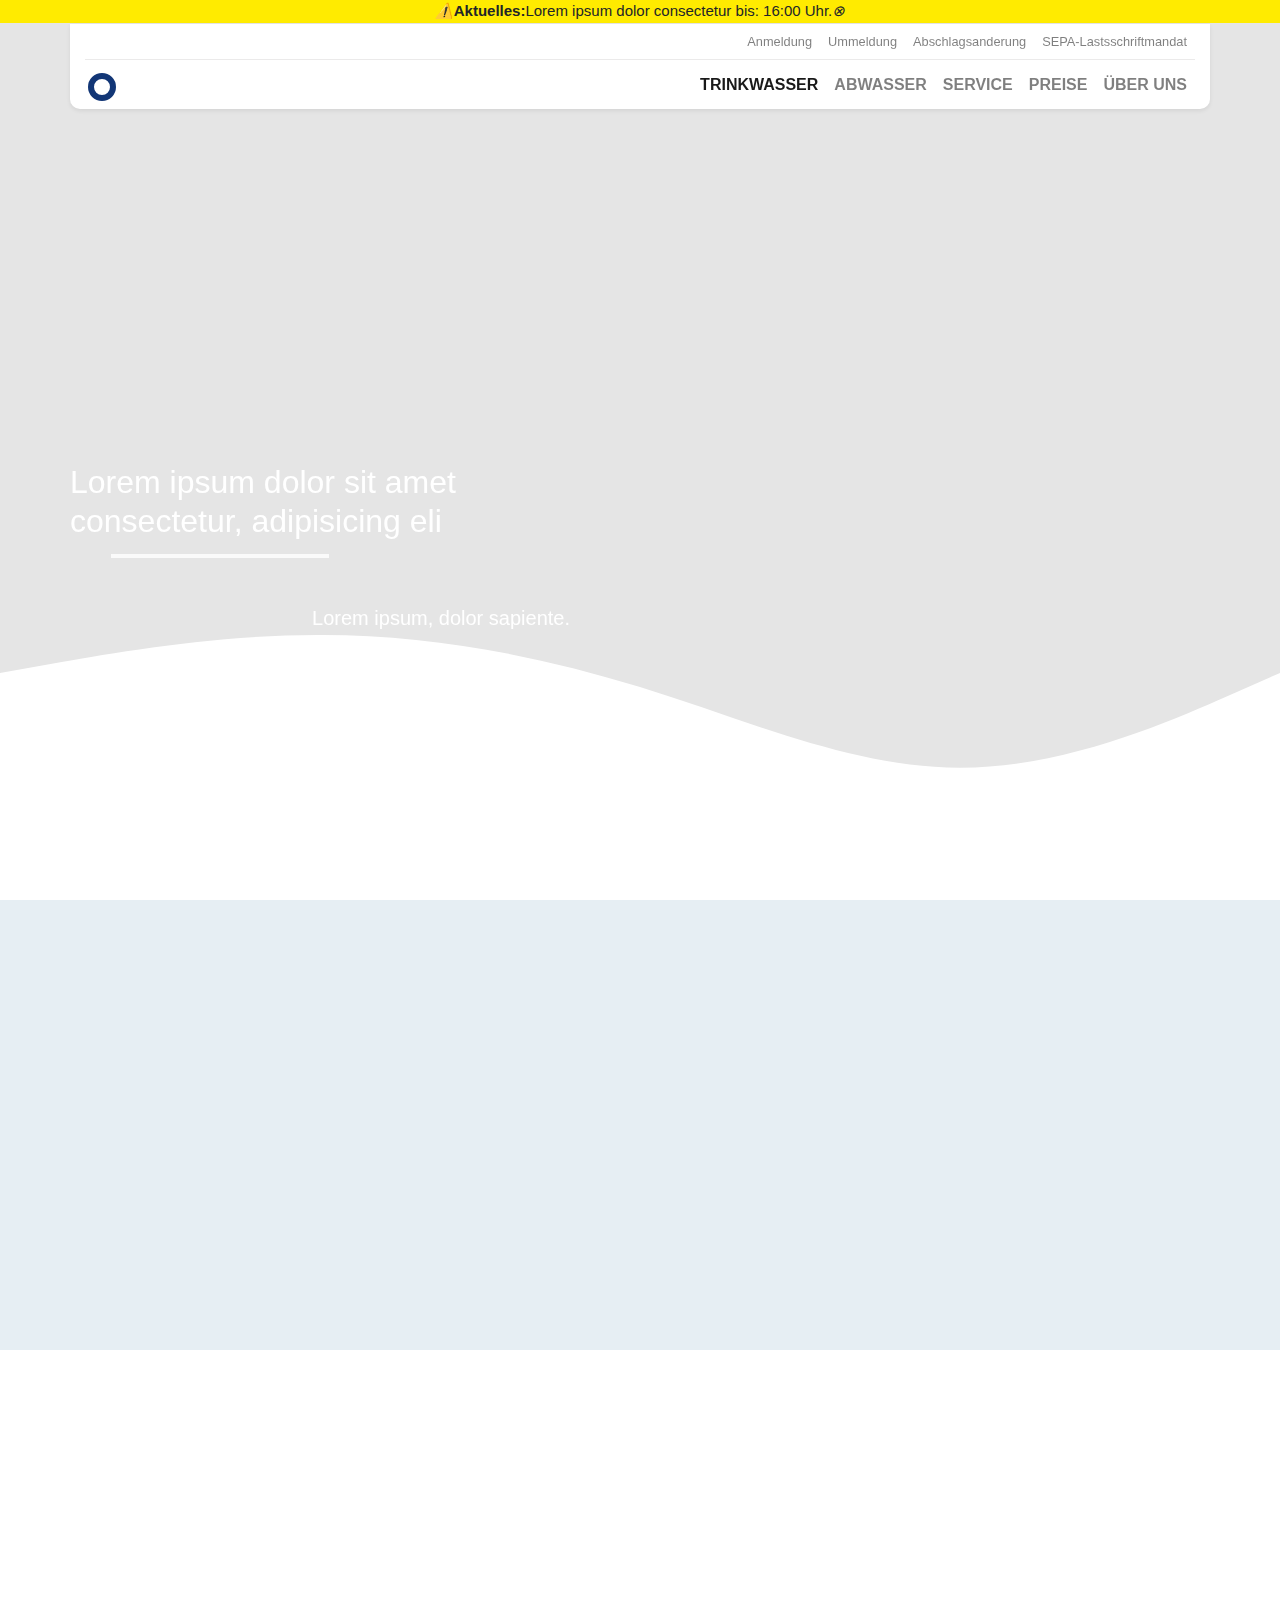
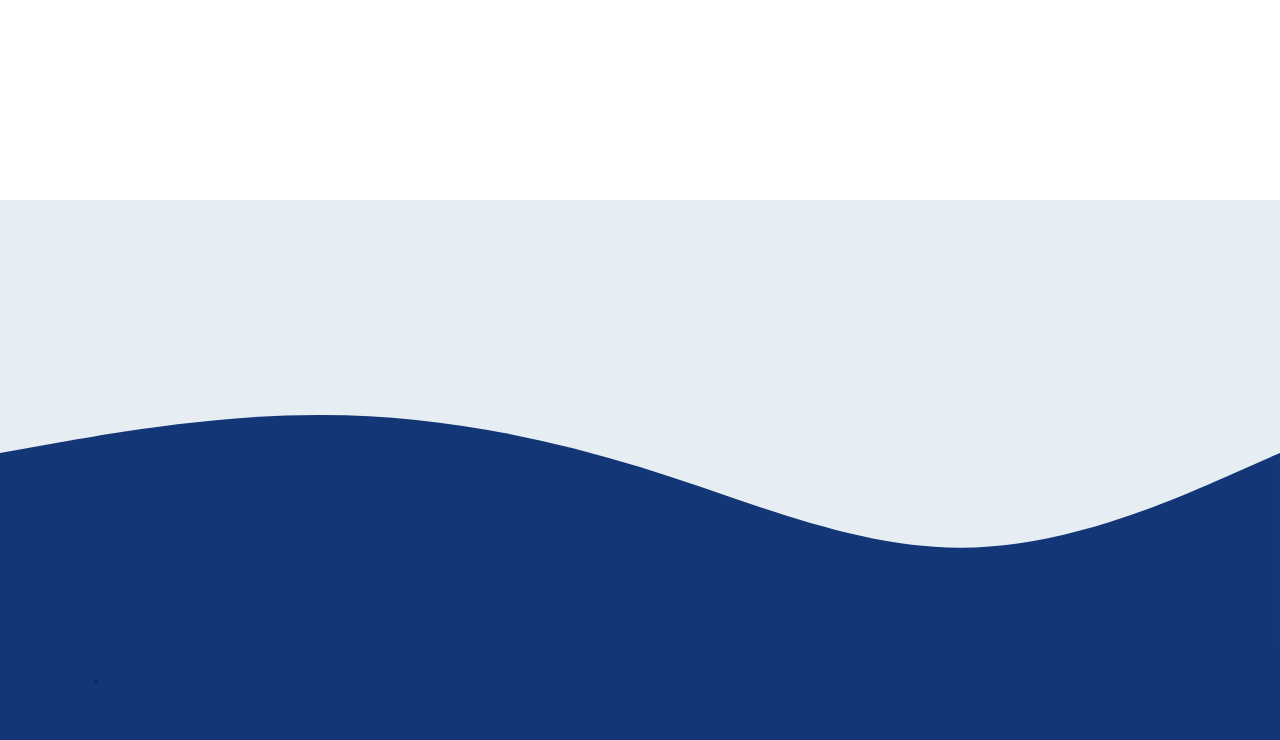
==== index.html @ b790bce5 "new" ====
<!DOCTYPE html>
<html lang="en">

<head>
    <meta charset="UTF-8">
    <meta name="viewport" content="width=device-width, initial-scale=1.0">
    <title>test</title>

    <!--bootstrap CDN-->
    <link rel="stylesheet" href="https://cdn.jsdelivr.net/npm/bootstrap@4.5.3/dist/css/bootstrap.min.css">


    <!--font- Awesome CDN-->
    <link rel="stylesheet" href="https://cdnjs.cloudflare.com/ajax/libs/font-awesome/5.15.2/css/all.min.css" />

    <!--Owl Carousel-->
    <link rel="stylesheet"
        href="https://cdnjs.cloudflare.com/ajax/libs/OwlCarousel2/2.3.4/assets/owl.carousel.min.css" />
    <link rel="stylesheet"
        href="https://cdnjs.cloudflare.com/ajax/libs/OwlCarousel2/2.3.4/assets/owl.theme.default.min.css" />
    <link rel="stylesheet" href="./assets/css/style.css">
</head>

<body>
    <div class="">
        <p class="warning"> <i>&#9888;</i> <b>Aktuelles:</b> Lorem ipsum dolor consectetur bis:
            16:00 Uhr. <i> &CircleTimes; </i></p>
    </div>
    <div class="container">
        <!--Header-->
        <header>
            <!--Navbar-->
            <div id="kutu" class="container navbar-expand-md shadow-sm fixed-top mt-4 ">
                <nav id="navbarim1" class="navbar navbar-light navbar-expand-md ">

                    <div class="collapse navbar-collapse" id="navbarNavAltMarkup">
                        <div id="navim" class="navbar-nav ml-auto">
                            <a class="nav-link navlink  " href="#">Anmeldung</a>
                            <a class="nav-link navlink " href="#">Ummeldung</a>
                            <a class="nav-link navlink " href="#">Abschlagsanderung</a>
                            <a class="nav-link navlink " href="#">SEPA-Lastsschriftmandat</a>
                        </div>
                    </div>
                </nav>
                <nav id="navbarim" class="navbar navbar-light navbar-expand-md">
                    <a class="navbar-brand" href="#"><button class="logom"></button></a>
                    <button class="navbar-toggler" type="button" data-toggle="collapse"
                        data-target="#navbarNavAltMarkup" aria-controls="navbarNavAltMarkup" aria-expanded="false"
                        aria-label="Toggle navigation">
                        <span class="navbar-toggler-icon"></span>
                    </button>
                    <div class="collapse navbar-collapse" id="navbarNavAltMarkup">
                        <div id="navim" class="navbar-nav ml-auto">
                            <a class="nav-link active" href="#">TRINKWASSER</a>
                            <a class="nav-link" href="#">ABWASSER</a>
                            <a class="nav-link" href="#">SERVICE</a>
                            <a class="nav-link" href="#">PREISE</a>
                            <a class="nav-link" href="#">ÜBER UNS</a>
                        </div>
                    </div>
                </nav>
            </div>
        </header>
        <!--Header end-->
        </section>
        <!--main home section end-->
    </div>
    <div class="banner">
        <svg class="waves" xmlns="http://www.w3.org/2000/svg" viewBox="0 0 1440 320">
            <path fill="#ffff" fill-opacity="1"
                d="M0,64L60,53.3C120,43,240,21,360,21.3C480,21,600,43,720,80C840,117,960,171,1080,170.7C1200,171,1320,117,1380,90.7L1440,64L1440,320L1380,320C1320,320,1200,320,1080,320C960,320,840,320,720,320C600,320,480,320,360,320C240,320,120,320,60,320L0,320Z">
            </path>
        </svg>
        <h2 class="titel1">Lorem ipsum dolor sit amet consectetur, adipisicing eli</h2>
        <div class="line"> </div>
        <h5 class="titel2">Lorem ipsum, dolor sapiente.</h5>
    </div>
    <div class="part2">

    </div>
    <div class="part3">

    </div>
    <div class="part2">
    
    </div>

    <div class="part4">
        <h3>Lorem ipsum dolor sit incidunt.</h3>
        
        <svg class="part4-waves" xmlns="http://www.w3.org/2000/svg" viewBox="0 0 1440 320">
            <path fill="#123676" fill-opacity="1"
                d="M0,64L60,53.3C120,43,240,21,360,21.3C480,21,600,43,720,80C840,117,960,171,1080,170.7C1200,171,1320,117,1380,90.7L1440,64L1440,320L1380,320C1320,320,1200,320,1080,320C960,320,840,320,720,320C600,320,480,320,360,320C240,320,120,320,60,320L0,320Z">
            </path>
        </svg>
    </div>







</body>

</html>

<!--script links -->
<!--Jquery-->
<script src="https://code.jquery.com/jquery-3.5.1.slim.min.js"></script>
<!--Bootstrap-->
<script src="https://cdn.jsdelivr.net/npm/bootstrap@4.5.3/dist/js/bootstrap.bundle.min.js"></script>
<!--Owl carusel-->
<script src="https://cdnjs.cloudflare.com/ajax/libs/OwlCarousel2/2.3.4/owl.carousel.min.js"></script>
---- assets/css/style.css ----
.warning {
	display: flex;
	justify-content: center;
	background-color: #ffeb00;
	min-width: 100%;
	margin: 0 0;
	font-size: 15px;
	position: fixed;
}

.logom {
	padding: 8px;
	border: 6px solid #123676;
	border-radius: 50%;
	background-color: white;
	margin: 3px 3px;
}

.nav-link {
	color: #123676;
	font-weight: 740;
	font-family: -apple-system, BlinkMacSystemFont, 'Segoe UI', Roboto, Oxygen, Ubuntu, Cantarell, 'Open Sans',
		'Helvetica Neue', sans-serif;
}

.navlink {
	color: #123676;
	font-weight: 400;
	font-size: 0.8em;
}

#navbarim {
	padding: 0 0;
	margin: 0 0;
}

#kutu {
	border-radius: 0 0 10px 10px;
	background-color: white;
}

#navbarim1 {
	padding: 0 0;
	margin: 0 0;
	border-bottom: 0.1px solid rgba(201, 197, 197, 0.365);
}

.banner {
	background: linear-gradient(rgba(0, 0, 0, 0.1), rgba(0, 0, 0, 0.1), rgba(0, 0, 0, 0.1)), url(../img/img.jpg);
	min-height: 100vh;
	background-size: cover;
	background-position: left;
	overflow: hidden;
	/* position: relative; */
}

.banner .waves {
	position: absolute;
	bottom: 0;
	left: 0;
	width: 100%;
}

.container .head {
	color: chartreuse;
	margin-bottom: ;
}

.container .head2 {
	color: chartreuse;
}

.part2 {
	background-color: #e6eef3;
	width: 100%;
	height: 50vh;
}
.part3 {
	background-color: white;
	width: 100%;
	height: 50vh;
}
.part4 {
	background-color: #123676;
	width: 100%;
    height: 10vh;
    position: relative;
}
.part4-waves {
	position: absolute;
	bottom: 60px;
	left: 0;
	width: 100%;
}
.titel1 {
	color: white;
	position: absolute;
	bottom: 40%;
	right: 50%;
	margin: 0 70px;
}

.line::before {
	content: "";
	display: block;
	width: 17%;
	height: 0.4%;
	background: rgb(250, 250, 250);
	position: absolute;
	left: 8.7%;
	bottom: 38%;
}

.titel2 {
	color: white;
	position: absolute;
	bottom: 30%;
	right: 50%;
	margin: 0 70px;
}

@media only screen and(max-width:580px) {
	.logom {
	}
}
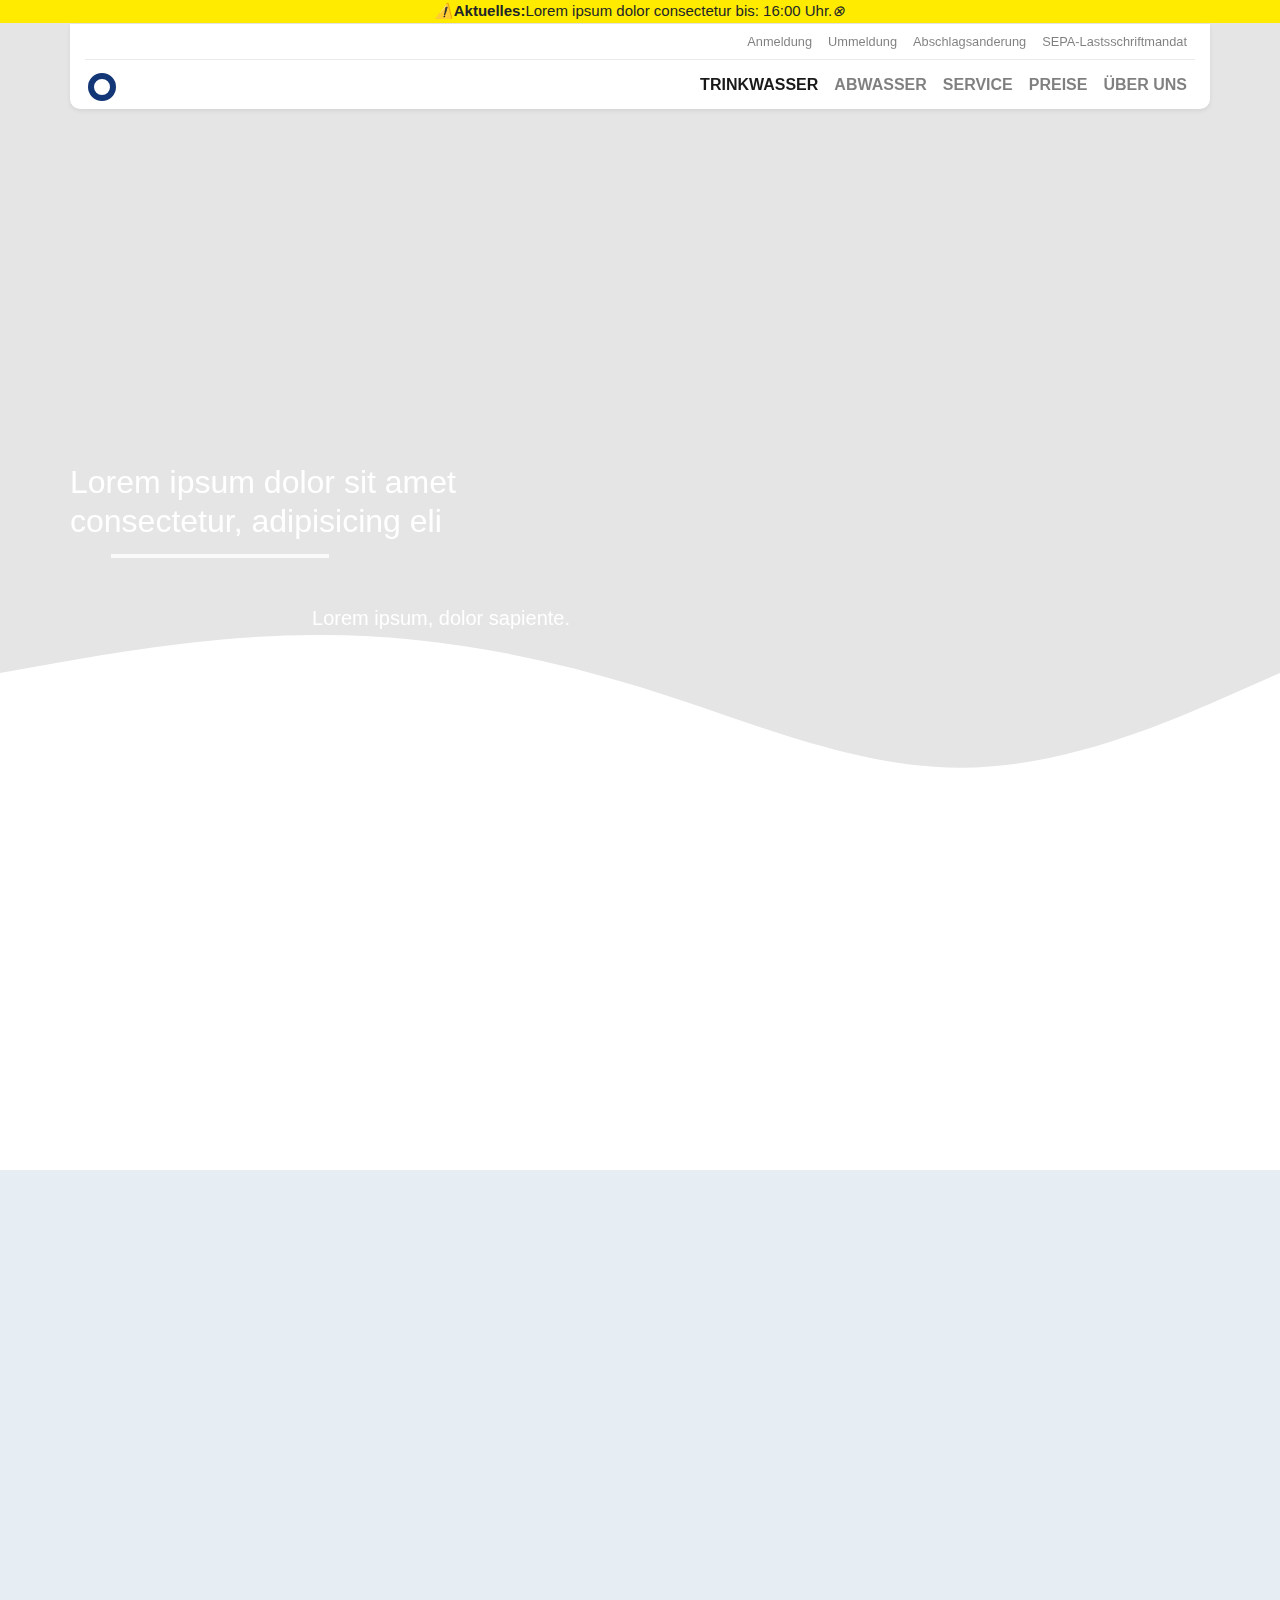
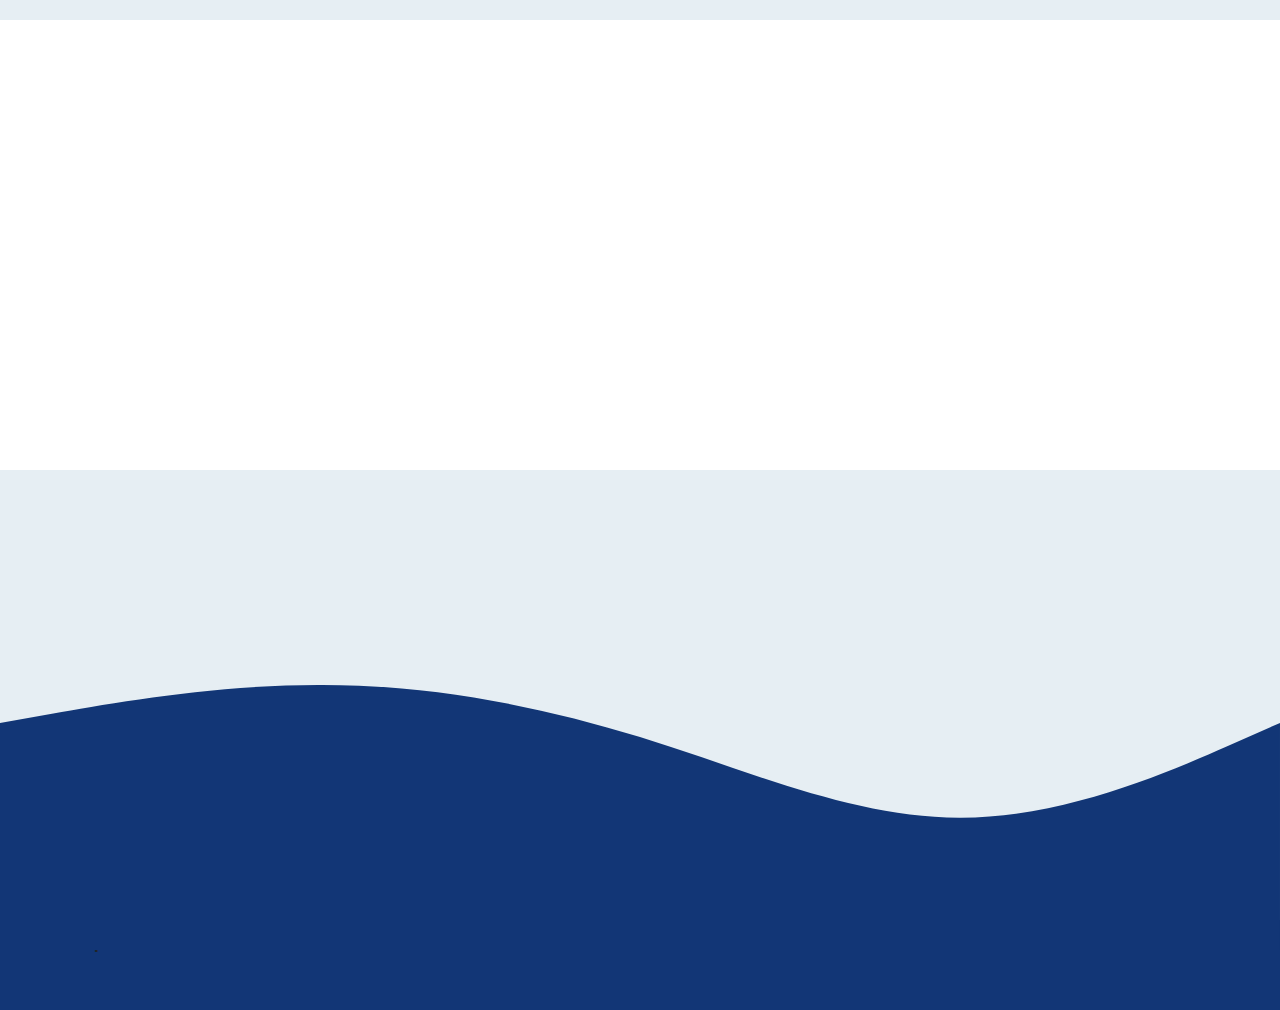
==== commit a8cea42d: "all" ====
--- a/index.html
+++ b/index.html
@@ -75,6 +75,10 @@
         <div class="line"> </div>
         <h5 class="titel2">Lorem ipsum, dolor sapiente.</h5>
     </div>
+    <div class="part1">
+    
+    </div>
+
     <div class="part2">
 
     </div>
--- a/assets/css/style.css
+++ b/assets/css/style.css
@@ -70,6 +70,13 @@
 	color: chartreuse;
 }
 
+.part1 {
+	background-color: #ffffff;
+	width: 100%;
+    height: 30vh;
+    position: relative;
+}
+
 .part2 {
 	background-color: #e6eef3;
 	width: 100%;
